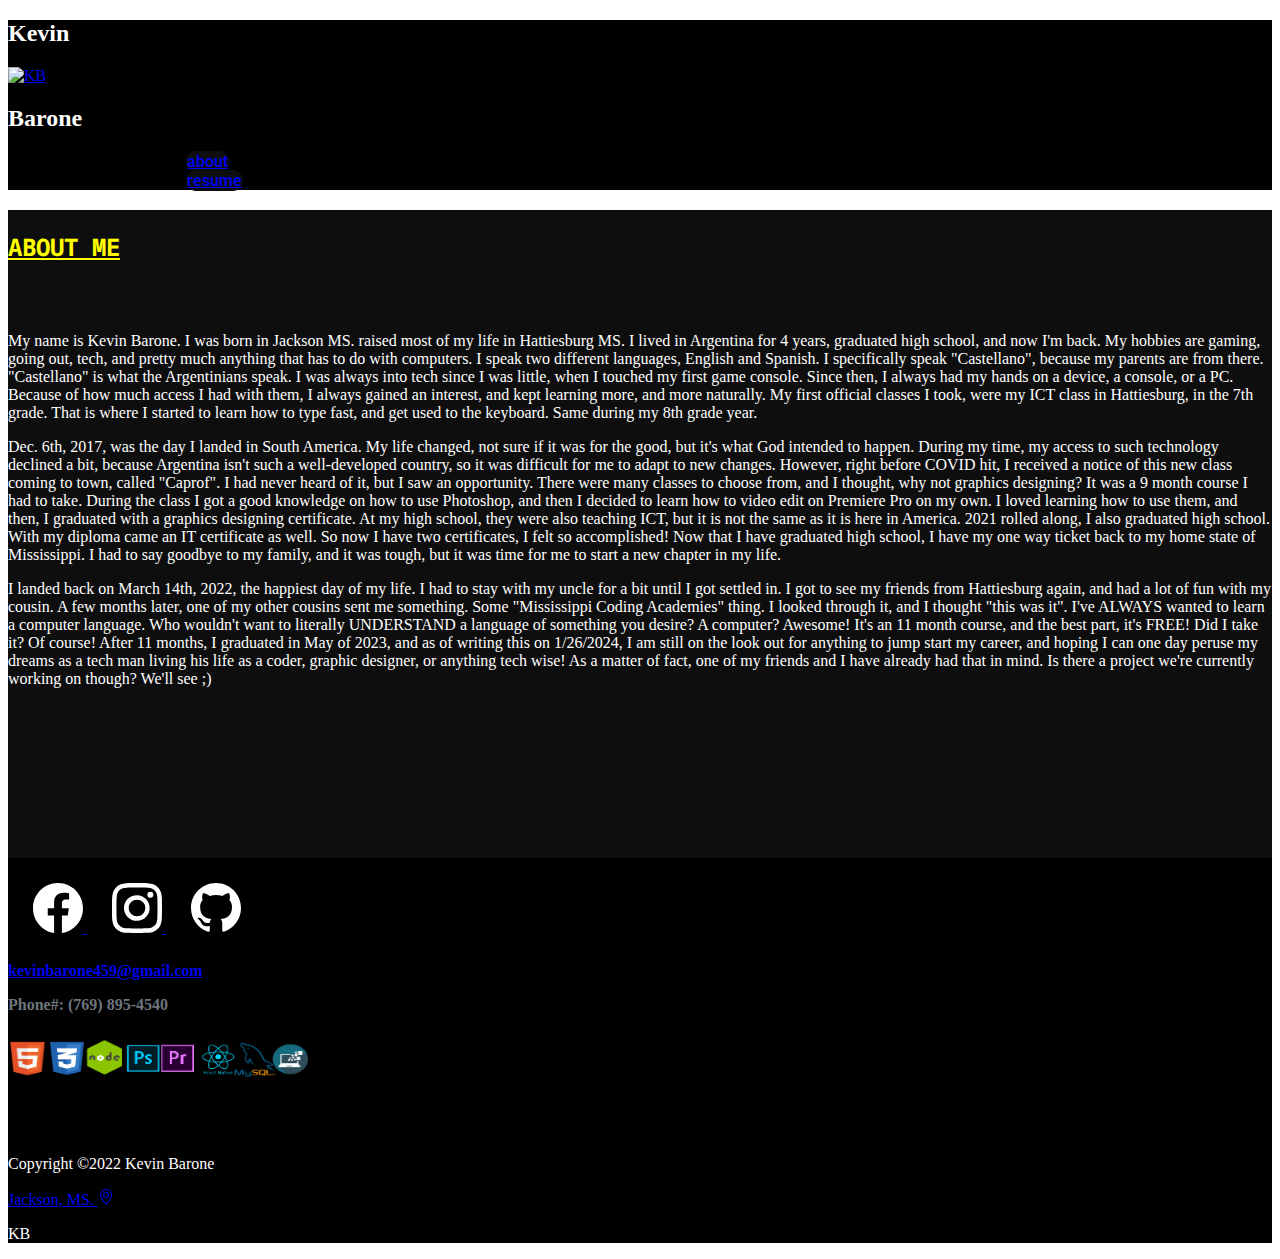
==== about.html @ 535e3cfa "first commit" ====
<!DOCTYPE html>
<html lang="en">
<head>
    <meta charset="UTF-8">
    <meta http-equiv="X-UA-Compatible" content="IE=edge">
    <meta name="viewport" content="width=device-width, initial-scale=1.0">
    <!-- CSS only -->
    <link href="https://cdn.jsdelivr.net/npm/bootstrap@5.2.1/dist/css/bootstrap.min.css" rel="stylesheet" integrity="sha384-iYQeCzEYFbKjA/T2uDLTpkwGzCiq6soy8tYaI1GyVh/UjpbCx/TYkiZhlZB6+fzT" crossorigin="anonymous">
    <link rel="stylesheet" href="../css/style.css">
    <link rel="preconnect" href="https://fonts.googleapis.com">
    <link rel="preconnect" href="https://fonts.gstatic.com" crossorigin>
    <link href="https://fonts.googleapis.com/css2?family=Butterfly+Kids&family=Cedarville+Cursive&family=Noto+Sans+Mono:wght@500&family=Oswald:wght@200;400&family=Roboto:wght@500&display=swap" rel="stylesheet">
    <title>About</title>
</head>
<body>
    <header>
        <div class="container">
          <div class="row">
            <div class="col-4 col-md-4 text-center">
              <h2 class="kevin">Kevin
              </h2>
            </div>
            <div class="col-4 col-md-4 text-center ">
              <a href="./index.html"><img class="kb" src="../Media/KB Logo.png" alt="KB"></a>
            </div>
            <div class="col-4 col-md-4 text-center">
              <h2 class="barone">Barone
              </h2>
            </div>
          </div>
        </div>
        <div class="nav">
          <div class="container">
            <div class="row d-flex justify-content-center justify-content-md-start">
              <div class="col col-md-6">
                <li class="nav-item text-decoration-none text-center">
                  <a href="./about.html"  class="nav-link link-light text-uppercase navitylink">about</a>
                </li>
              </div>
              <div class="col col-md-6">
                <li class="nav-item text-decoration-none text-center">
                  <a href="./resume.html" class="nav-link link-light text-uppercase navitylink">resume</a>
                </li>
              </div>
            </div>
          </div>
        </div>
      </header>
    <main>
        <div class="body-main">
            <h2 class="other-titles text-center">ABOUT ME</h2>
            <div class="container">
                <div class="row">
                    <div class="col-md-6 col-12">
                        <p> My name is Kevin Barone. I was born in Jackson MS. raised most of my life in Hattiesburg MS. I lived in Argentina for 4 years, graduated high school, and now I'm back. My hobbies are gaming, going out, tech, and pretty much anything that has to do with computers. I speak two different languages, English and Spanish. I specifically speak "Castellano", because my parents are from there. "Castellano" is what the Argentinians speak. I was always into tech since I was little, when I touched my first game console. Since then, I always had my hands on a device, a console, or a PC. Because of how much access I had with them, I always gained an interest, and kept learning more, and more naturally. My first official classes I took, were my ICT class in Hattiesburg, in the 7th grade. That is where I started to learn how to type fast, and get used to the keyboard. Same during my 8th grade year.
                        </p>
                        <p>
                        Dec. 6th, 2017, was the day I landed in South America. My life changed, not sure if it was for the good, but it's what God intended to happen. During my time, my access to such technology declined a bit, because Argentina isn't such a well-developed country, so it was difficult for me to adapt to new changes. However, right before COVID hit, I received a notice of this new class coming to town, called "Caprof". I had never heard of it, but I saw an opportunity. There were many classes to choose from, and I thought, why not graphics designing? It was a 9 month course I had to take. During the class I got a good knowledge on how to use Photoshop, and then I decided to learn how to video edit on Premiere Pro on my own. I loved learning how to use them, and then, I graduated with a graphics designing certificate. At my high school, they were also teaching ICT, but it is not the same as it is here in America. 2021 rolled along, I also graduated high school. With my diploma came an IT certificate as well. So now I have two certificates, I felt so accomplished!  Now that I have graduated high school, I have my one way ticket back to my home state of Mississippi. I had to say goodbye to my family, and it was tough, but it was time for me to start a new chapter in my life. 
                        </p>
                        <p>
                        I landed back on March 14th, 2022, the happiest day of my life. I had to stay with my uncle for a bit until I got settled in. I got to see my friends from Hattiesburg again, and had a lot of fun with my cousin. A few months later, one of my other cousins sent me something. Some "Mississippi Coding Academies" thing. I looked through it, and I thought "this was it". I've ALWAYS wanted to learn a computer language. Who wouldn't want to literally UNDERSTAND a language of something you desire? A computer? Awesome! It's an 11 month course, and the best part, it's FREE! Did I take it? Of course! After 11 months, I graduated in May of 2023, and as of writing this on 1/26/2024, I am still on the look out for anything to jump start my career, and hoping I can one day peruse my dreams as a tech man living his life as a coder, graphic designer, or anything tech wise! As a matter of fact, one of my friends and I have already had that in mind. Is there a project we're currently working on though? We'll see ;)
                        </p>                             
                    </div>
                    <div class="col-md-6 col-12 img-fluid">
                        <img class="img-fluid aboutmeimages" src="../Media/aboutpageimages.png" alt="">
                    </div>
                </div>
            </div>
        </div>
        </main>
        <footer>
            <div class="social">
                <div class="container">
                    <div class="row">
                        <div class="col-md-12 col-12 text-center text-md-start">
                            <a href="https://www.facebook.com/kevbarz.vidz.7/" target="_blank" class="text-decoration-none">
                                <svg xmlns="http://www.w3.org/2000/svg" width="50" height="50" fill="white" class="bi bi-facebook" viewBox="0 0 16 16">
                                    <path d="M16 8.049c0-4.446-3.582-8.05-8-8.05C3.58 0-.002 3.603-.002 8.05c0 4.017 2.926 7.347 6.75 7.951v-5.625h-2.03V8.05H6.75V6.275c0-2.017 1.195-3.131 3.022-3.131.876 0 1.791.157 1.791.157v1.98h-1.009c-.993 0-1.303.621-1.303 1.258v1.51h2.218l-.354 2.326H9.25V16c3.824-.604 6.75-3.934 6.75-7.951z"/>
                                  </svg>
                            </a>
                            <a href="https://www.instagram.com/supaswagkev/" target="_blank" class="text-decoration-none ig">
        
                                <svg xmlns="http://www.w3.org/2000/svg" width="50" height="50" fill="white" class="bi bi-instagram" viewBox="0 0 16 16">
                                  <path d="M8 0C5.829 0 5.556.01 4.703.048 3.85.088 3.269.222 2.76.42a3.917 3.917 0 0 0-1.417.923A3.927 3.927 0 0 0 .42 2.76C.222 3.268.087 3.85.048 4.7.01 5.555 0 5.827 0 8.001c0 2.172.01 2.444.048 3.297.04.852.174 1.433.372 1.942.205.526.478.972.923 1.417.444.445.89.719 1.416.923.51.198 1.09.333 1.942.372C5.555 15.99 5.827 16 8 16s2.444-.01 3.298-.048c.851-.04 1.434-.174 1.943-.372a3.916 3.916 0 0 0 1.416-.923c.445-.445.718-.891.923-1.417.197-.509.332-1.09.372-1.942C15.99 10.445 16 10.173 16 8s-.01-2.445-.048-3.299c-.04-.851-.175-1.433-.372-1.941a3.926 3.926 0 0 0-.923-1.417A3.911 3.911 0 0 0 13.24.42c-.51-.198-1.092-.333-1.943-.372C10.443.01 10.172 0 7.998 0h.003zm-.717 1.442h.718c2.136 0 2.389.007 3.232.046.78.035 1.204.166 1.486.275.373.145.64.319.92.599.28.28.453.546.598.92.11.281.24.705.275 1.485.039.843.047 1.096.047 3.231s-.008 2.389-.047 3.232c-.035.78-.166 1.203-.275 1.485a2.47 2.47 0 0 1-.599.919c-.28.28-.546.453-.92.598-.28.11-.704.24-1.485.276-.843.038-1.096.047-3.232.047s-2.39-.009-3.233-.047c-.78-.036-1.203-.166-1.485-.276a2.478 2.478 0 0 1-.92-.598 2.48 2.48 0 0 1-.6-.92c-.109-.281-.24-.705-.275-1.485-.038-.843-.046-1.096-.046-3.233 0-2.136.008-2.388.046-3.231.036-.78.166-1.204.276-1.486.145-.373.319-.64.599-.92.28-.28.546-.453.92-.598.282-.11.705-.24 1.485-.276.738-.034 1.024-.044 2.515-.045v.002zm4.988 1.328a.96.96 0 1 0 0 1.92.96.96 0 0 0 0-1.92zm-4.27 1.122a4.109 4.109 0 1 0 0 8.217 4.109 4.109 0 0 0 0-8.217zm0 1.441a2.667 2.667 0 1 1 0 5.334 2.667 2.667 0 0 1 0-5.334z"/>
                                </svg>
                            </a>
                            <a href="https://github.com/Burgerman4Dinnr" target="_blank" class="text-decoration-none"><svg xmlns="http://www.w3.org/2000/svg" width="50" height="50" fill="white" class="bi bi-github" viewBox="0 0 16 16">
                                <path d="M8 0C3.58 0 0 3.58 0 8c0 3.54 2.29 6.53 5.47 7.59.4.07.55-.17.55-.38 0-.19-.01-.82-.01-1.49-2.01.37-2.53-.49-2.69-.94-.09-.23-.48-.94-.82-1.13-.28-.15-.68-.52-.01-.53.63-.01 1.08.58 1.23.82.72 1.21 1.87.87 2.33.66.07-.52.28-.87.51-1.07-1.78-.2-3.64-.89-3.64-3.95 0-.87.31-1.59.82-2.15-.08-.2-.36-1.02.08-2.12 0 0 .67-.21 2.2.82.64-.18 1.32-.27 2-.27.68 0 1.36.09 2 .27 1.53-1.04 2.2-.82 2.2-.82.44 1.1.16 1.92.08 2.12.51.56.82 1.27.82 2.15 0 3.07-1.87 3.75-3.65 3.95.29.25.54.73.54 1.48 0 1.07-.01 1.93-.01 2.2 0 .21.15.46.55.38A8.012 8.012 0 0 0 16 8c0-4.42-3.58-8-8-8z"/>
                              </svg></a>
                        </div>
                    </div>
                </div>
            </div>
            <div class="skills">
                <div class="container">
                    <div class="row">
                        <div class="col-md-6 text-center contact-info">
                            <a id="contacts" class="text-decoration-none link-secondary" href = "mailto: kevinbarone459@gmail.com" target="_blank">kevinbarone459@gmail.com</a>
                            <p>Phone#: (769) 895-4540</p>
                        </div>
                        <div class="col-12 col-md-6 text-center text-md-end">
                            <a href="./skills.html" class="text-decoration-none" >
                                <img class="skill-img" src="./media/skills.png" alt="skills">
                            </a>
                            </div>
                        </div>
                    </div>
                </div>
                <div class="very-bottom">
                    <div class="container">
                        <div class="row">
                            <div class="col-4 col-md-4 text-start"><p>Copyright &copy;2022 Kevin Barone
                            </p>
                            </div>
                            <div class="col-4 col-md-4 text-center">
                                <a class="text-decoration-none link-light" href="https://goo.gl/maps/QMjJfjkZJ6vbZ56d6" target="_blank">Jackson, MS. <svg xmlns="http://www.w3.org/2000/svg" width="16" height="16" fill="currentColor" class="bi bi-geo-alt" viewBox="0 0 16 16">
                                <path d="M12.166 8.94c-.524 1.062-1.234 2.12-1.96 3.07A31.493 31.493 0 0 1 8 14.58a31.481 31.481 0 0 1-2.206-2.57c-.726-.95-1.436-2.008-1.96-3.07C3.304 7.867 3 6.862 3 6a5 5 0 0 1 10 0c0 .862-.305 1.867-.834 2.94zM8 16s6-5.686 6-10A6 6 0 0 0 2 6c0 4.314 6 10 6 10z"/>
                                <path d="M8 8a2 2 0 1 1 0-4 2 2 0 0 1 0 4zm0 1a3 3 0 1 0 0-6 3 3 0 0 0 0 6z"/>
                              </svg>
                            </a> 
                        </div>
                            <div class="col-4 col-md-4 text-end"><p>KB
                            </p>
                            </div>
                        </div>
                    </div>
                </div>
            </footer>
    </body>
    </html>
---- css/style.css ----
header {
    background-color: black;
    color: white;
}

.first-Paragraph {
    color: white;
    /* padding: calc(20px + (108 - 20) * ((100vw - 300px) / (1600 - 300))); */
    padding-top: 75px;
    border: solid red 5px;
    border-radius: 50px;
    /* margin: 60px; */
}

footer {
    background-color: black;
    color: white;
}

.skill-img {
    width: 300px;;
    height: 55px;
    margin-bottom: 50px;
}

.body-main {
    background-color: #0E0E0E;
    color: white;
}

.not-card {
    background-color: red;
    color: white;
    margin-bottom: 25px;
}

.project-section {
    color: white;
}


.kb {
    width: 75px;
    height: 75px;
    margin: 0;
    padding: 0;
}

.kb-end {
    font-family: 'Gemunu Libre', sans-serif;
}

.social {
    padding: 25px;
}

.ig {
    padding-left: 25px;
    padding-right: 25px;
}

.nav-item {
    padding-left: calc(5px + (250 - 20) * ((100vw - 300px) / (1600 - 300)));
}

.contact-info {
    font-weight: 600;
    color: #6c757d;
}

.navitylink {
    font-weight: 600;
    font-family: 'Roboto', sans-serif;
    padding: 50;
    border: solid #0E0E0E 1px; 
    background-color: #0E0E0E; 
    border-radius: 50px;
    width: 100px;
}

.listinglist1 {
    padding-bottom: 10px;
    padding-left: calc(5px + (400 - 20) * ((100vw - 300px) / (1600 - 300)));
}

.listinglist2 {
    padding-bottom: 15px;
    padding-left: calc(70px + (400 - 20) * ((100vw - 300px) / (1600 - 300)));
}

/* h2 {
    font-family: 'Noto Sans Mono', monospace;
} */

.phc {
    width: 110px;
    height: 110px;
}

.not-the-middle-imgs {
    padding-top: 50px;
}

.other-titles {
    padding-bottom: 50px;
    padding-top: 20px;
    text-decoration: underline;
    color: yellow;
    font-family: 'Noto Sans Mono', monospace;
}

.download {
    border: solid black 10px;
    border-radius: 50px;
    background-color: black;
}

.button-radius {
    padding: 15px;
}

.body-main-dos {
    background-color: #121212;
}

.project-section {
    padding-bottom: 50px;
}

/* .card-text {
    color: white;
} */

/* .notthemiddle1 {
    padding-bottom: 50px;
}

.themiddle {
    border-bottom: solid yellow 5px;
    border-top: solid yellow 5px;
    padding-top: 50px;
    padding-bottom: 50px;
} */

.notthemiddle2 {
    padding-top: 50px;
}

.failure {
    aspect-ratio: 16/9;
    border-radius: 50px;
    border: solid red 5px;
}

.lebutton {
    background-color: #0E0E0E;
    color: white;
    border-color: red;
    border-radius: 50px;
}

.hotboy {
    border: solid 3px red;
    border-radius: 50px;
}

.imagewpar {
    padding-top: 50px;
}

.aboutmeimages {
    padding-top: 150px;
}

.a-button {
    padding-bottom: 50px;
}
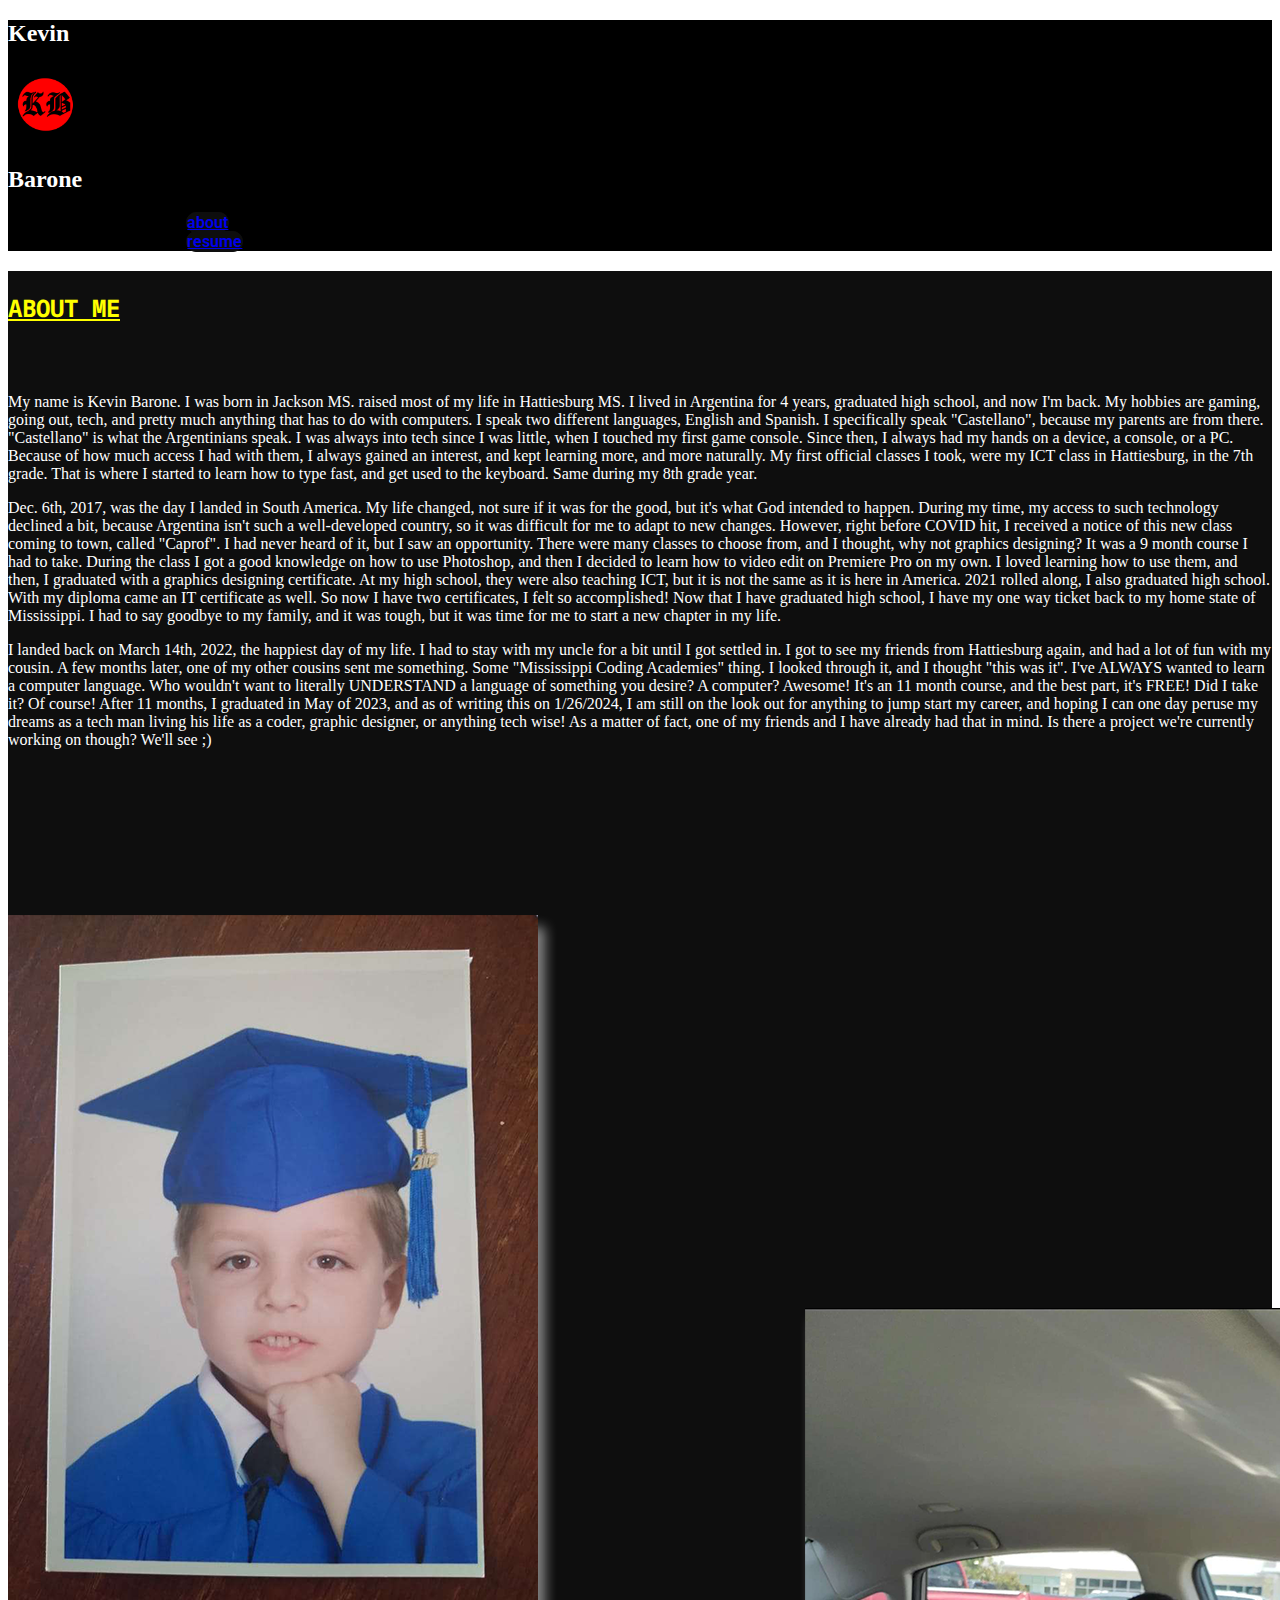
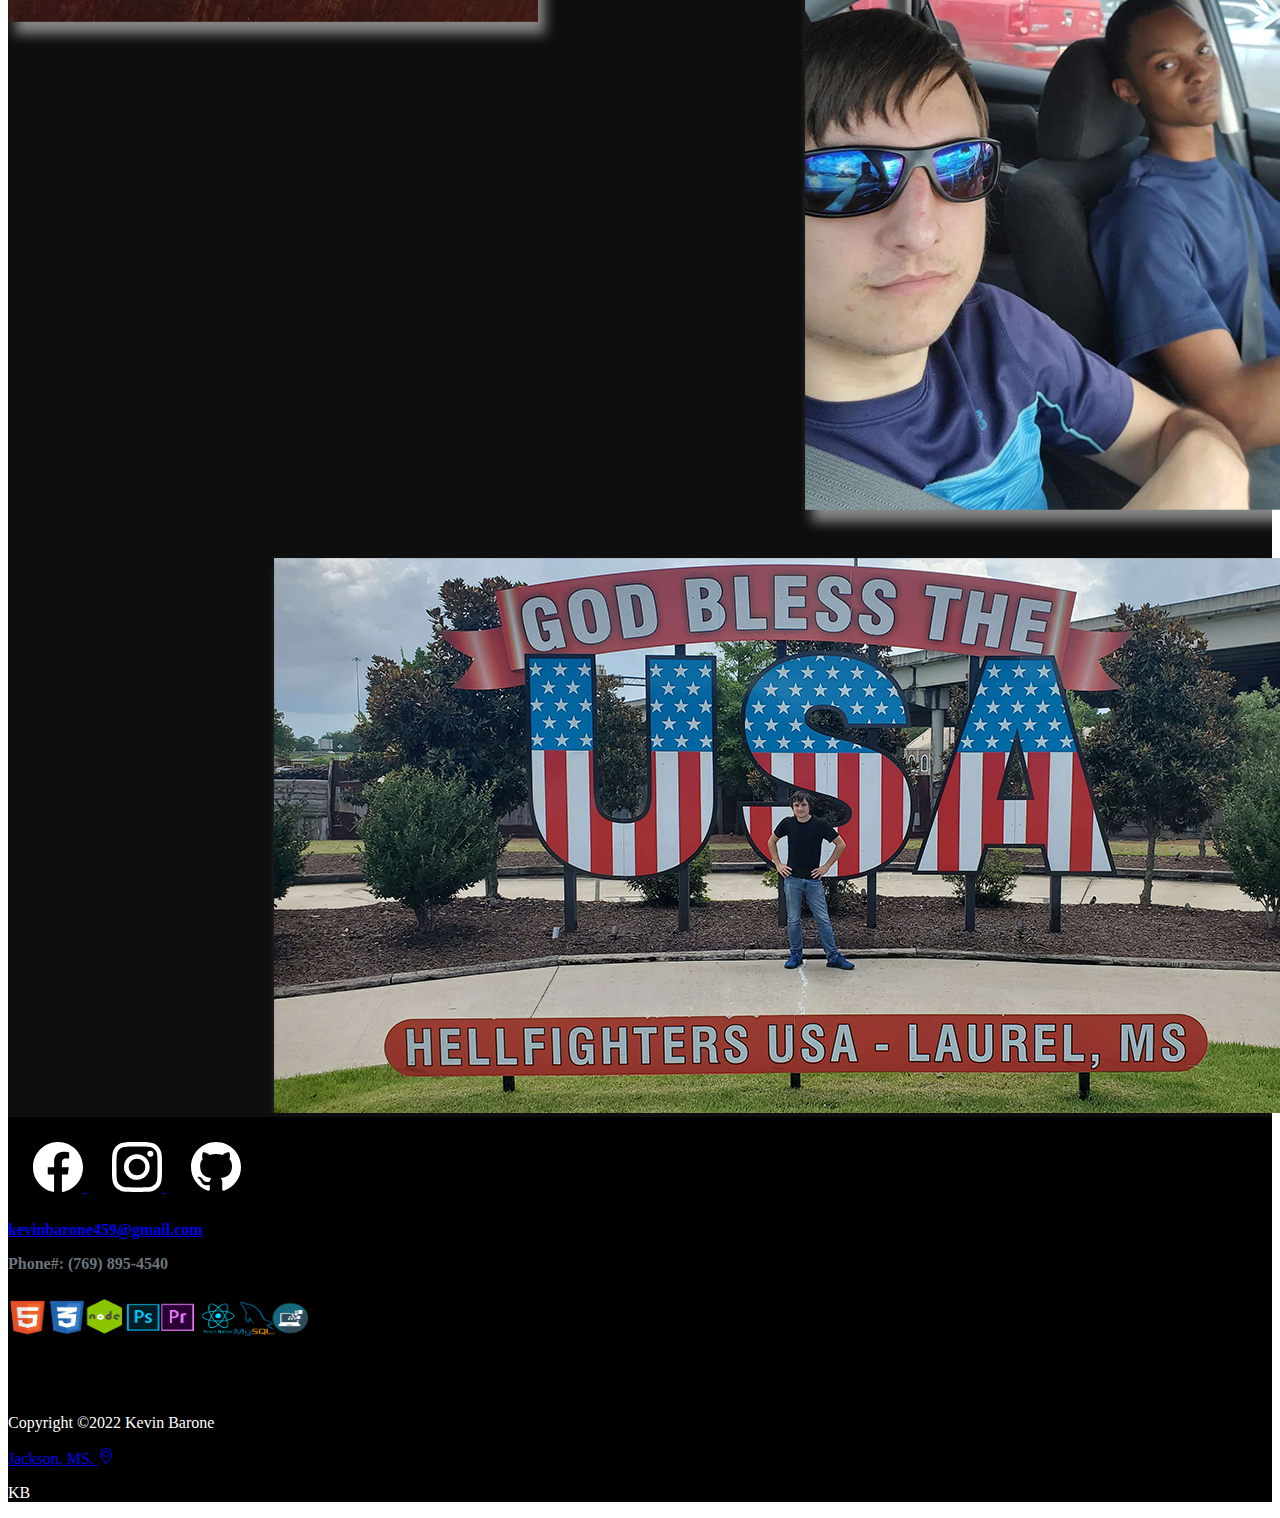
==== commit cafcbd65: "patching" ====
--- a/about.html
+++ b/about.html
@@ -6,7 +6,7 @@
     <meta name="viewport" content="width=device-width, initial-scale=1.0">
     <!-- CSS only -->
     <link href="https://cdn.jsdelivr.net/npm/bootstrap@5.2.1/dist/css/bootstrap.min.css" rel="stylesheet" integrity="sha384-iYQeCzEYFbKjA/T2uDLTpkwGzCiq6soy8tYaI1GyVh/UjpbCx/TYkiZhlZB6+fzT" crossorigin="anonymous">
-    <link rel="stylesheet" href="../css/style.css">
+    <link rel="stylesheet" href="./css/style.css">
     <link rel="preconnect" href="https://fonts.googleapis.com">
     <link rel="preconnect" href="https://fonts.gstatic.com" crossorigin>
     <link href="https://fonts.googleapis.com/css2?family=Butterfly+Kids&family=Cedarville+Cursive&family=Noto+Sans+Mono:wght@500&family=Oswald:wght@200;400&family=Roboto:wght@500&display=swap" rel="stylesheet">
@@ -21,7 +21,7 @@
               </h2>
             </div>
             <div class="col-4 col-md-4 text-center ">
-              <a href="./index.html"><img class="kb" src="../Media/KB Logo.png" alt="KB"></a>
+              <a href="./index.html"><img class="kb" src="./media/KB Logo.png" alt="KB"></a>
             </div>
             <div class="col-4 col-md-4 text-center">
               <h2 class="barone">Barone
@@ -62,7 +62,7 @@
                         </p>                             
                     </div>
                     <div class="col-md-6 col-12 img-fluid">
-                        <img class="img-fluid aboutmeimages" src="../Media/aboutpageimages.png" alt="">
+                        <img class="img-fluid aboutmeimages" src="./media/aboutpageimages.png" alt="">
                     </div>
                 </div>
             </div>
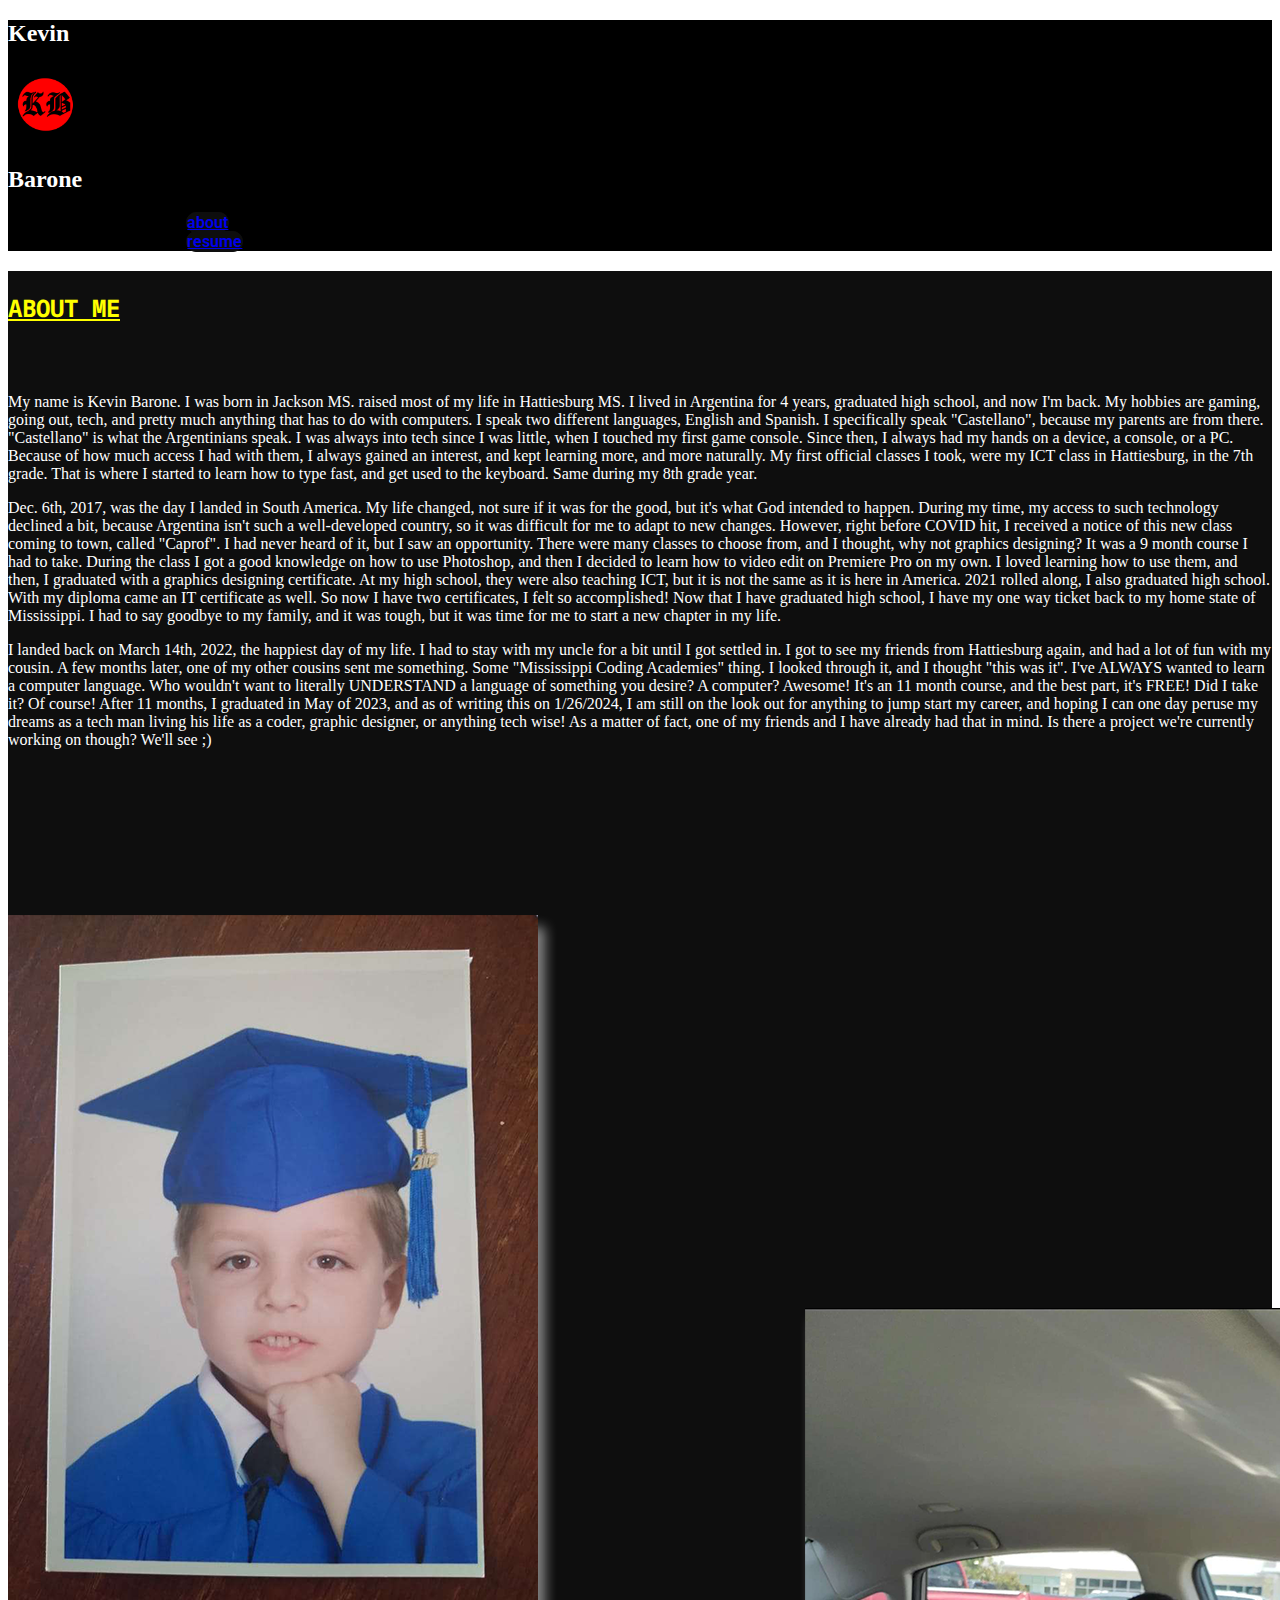
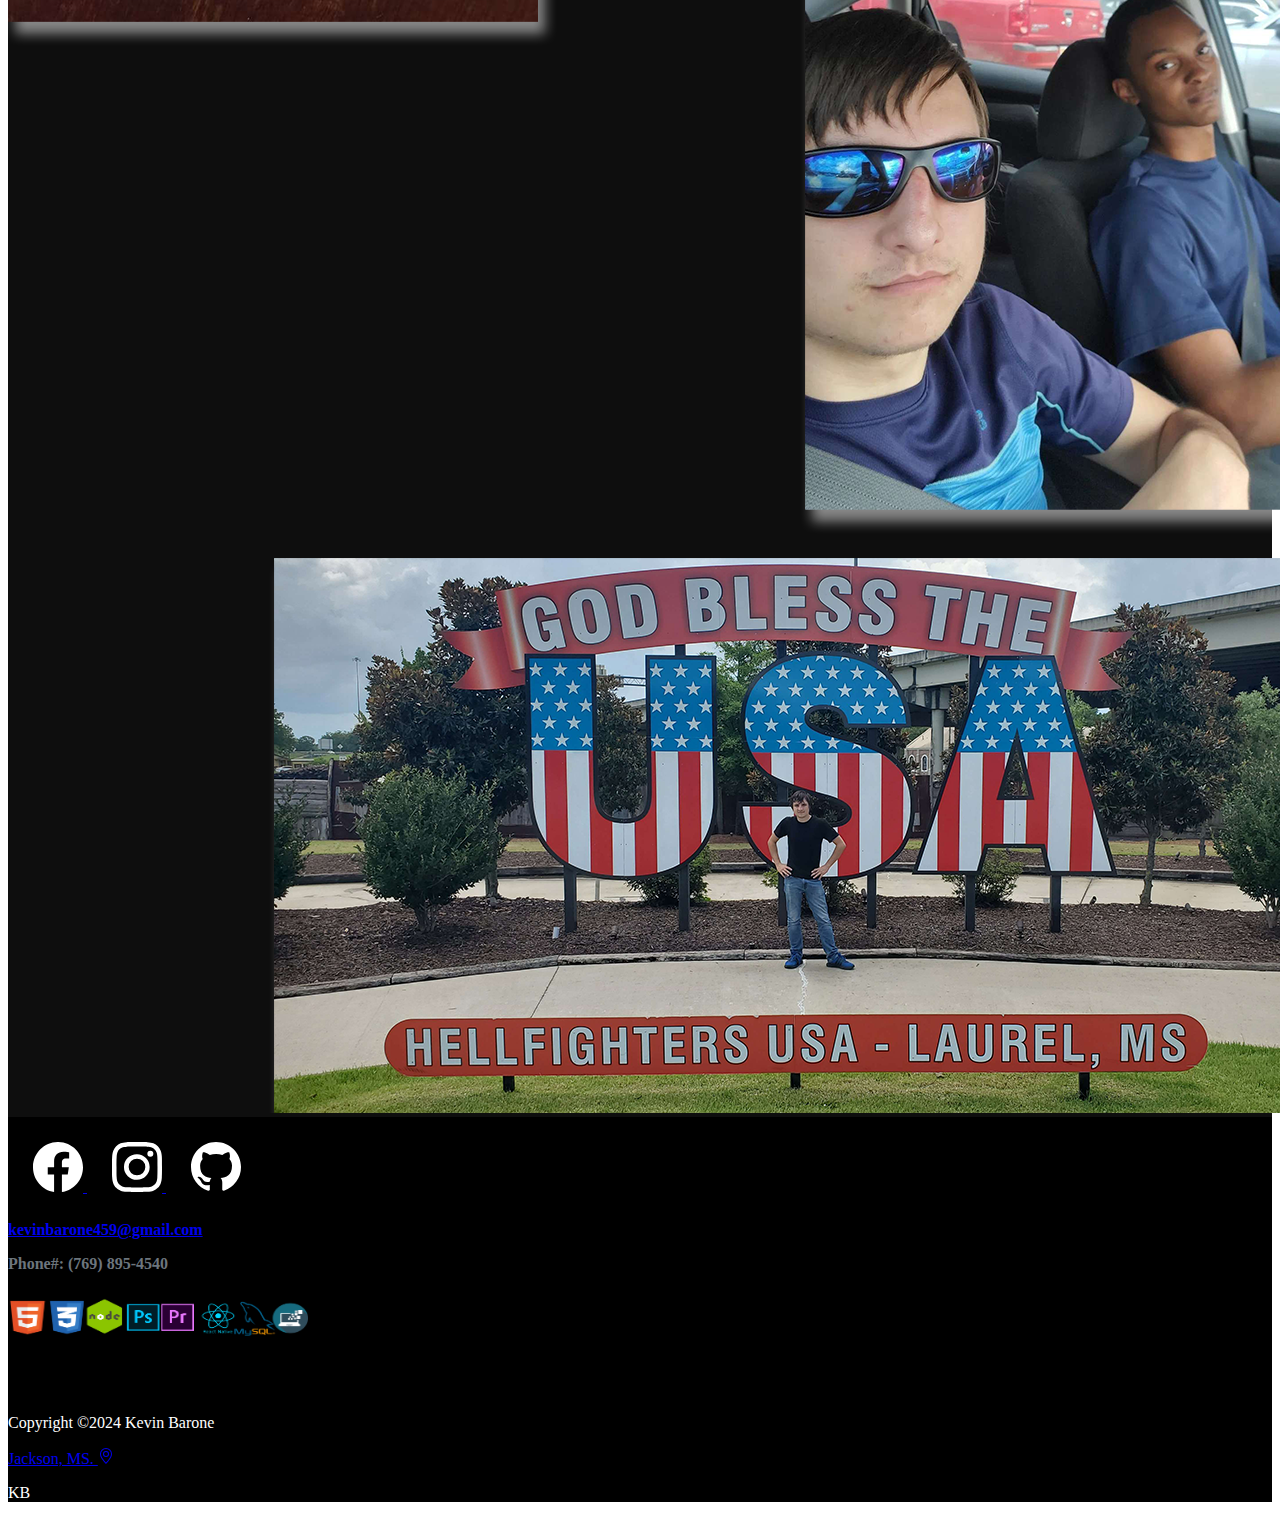
==== commit 1d06242a: "copyright 2024 also updated resume" ====
--- a/about.html
+++ b/about.html
@@ -109,7 +109,7 @@
                 <div class="very-bottom">
                     <div class="container">
                         <div class="row">
-                            <div class="col-4 col-md-4 text-start"><p>Copyright &copy;2022 Kevin Barone
+                            <div class="col-4 col-md-4 text-start"><p>Copyright &copy;2024 Kevin Barone
                             </p>
                             </div>
                             <div class="col-4 col-md-4 text-center">
